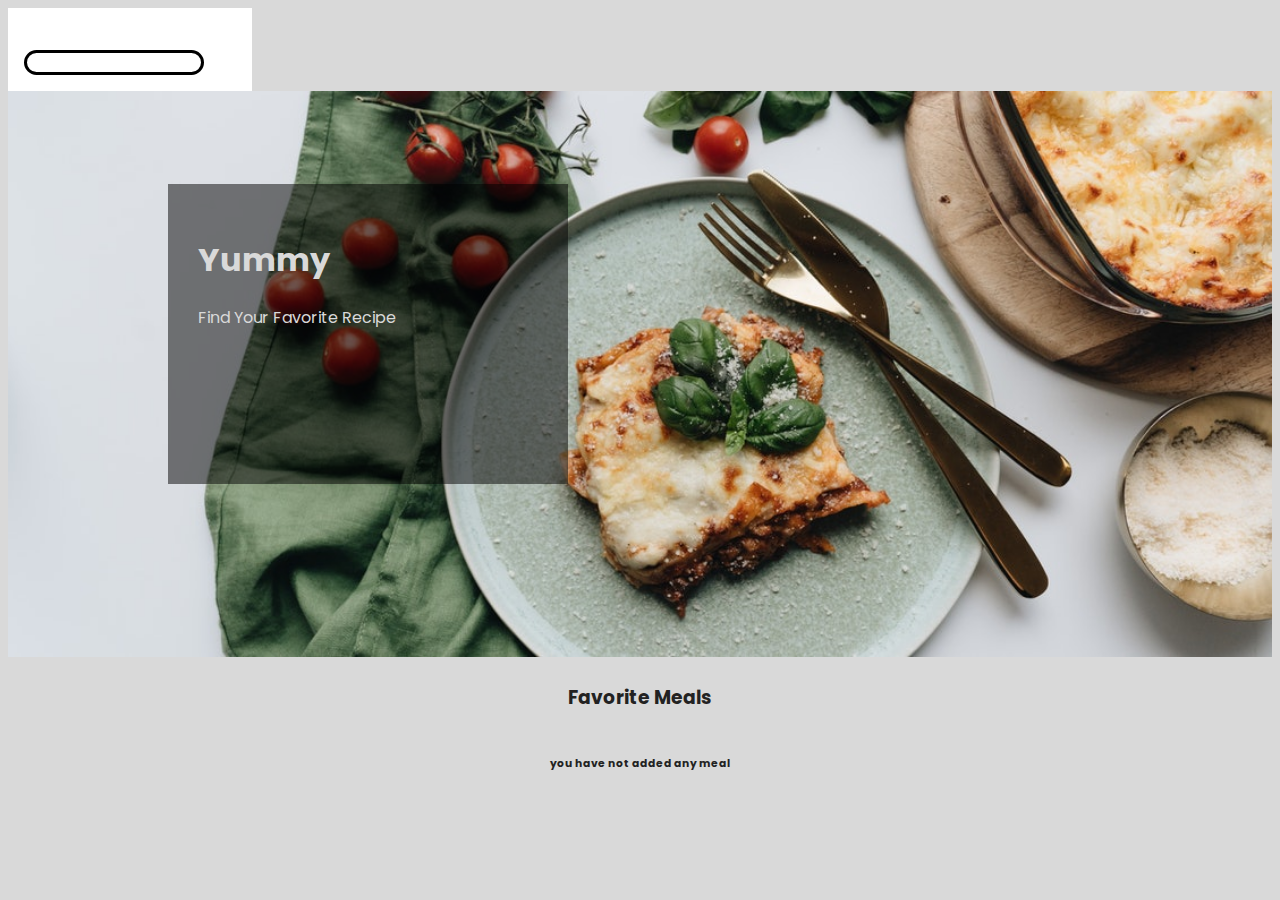
==== index.html @ 9b5654f8 "second-commit" ====
<!DOCTYPE html>
<html lang="en">
<head>
    <meta charset="UTF-8">
    <meta http-equiv="X-UA-Compatible" content="IE=edge">
    <meta name="viewport" content="width=device-width, initial-scale=1.0">
    <!-- <meta name="csrf-token" content="{{ csrf_token}}"> -->
    <link rel="stylesheet" href="style.css">
    <script src="https://cdn.jsdelivr.net/npm/@popperjs/core@2.10.2/dist/umd/popper.min.js" integrity="sha384-7+zCNj/IqJ95wo16oMtfsKbZ9ccEh31eOz1HGyDuCQ6wgnyJNSYdrPa03rtR1zdB" crossorigin="anonymous"></script>
    <script src="https://cdn.jsdelivr.net/npm/bootstrap@5.1.3/dist/js/bootstrap.min.js" integrity="sha384-QJHtvGhmr9XOIpI6YVutG+2QOK9T+ZnN4kzFN1RtK3zEFEIsxhlmWl5/YESvpZ13" crossorigin="anonymous"></script>
    <link href="https://cdn.jsdelivr.net/npm/bootstrap@5.1.3/dist/css/bootstrap.min.css" rel="stylesheet" integrity="sha384-1BmE4kWBq78iYhFldvKuhfTAU6auU8tT94WrHftjDbrCEXSU1oBoqyl2QvZ6jIW3" crossorigin="anonymous">
    <script src="https://cdn.jsdelivr.net/npm/bootstrap@5.1.3/dist/js/bootstrap.bundle.min.js" integrity="sha384-ka7Sk0Gln4gmtz2MlQnikT1wXgYsOg+OMhuP+IlRH9sENBO0LRn5q+8nbTov4+1p" crossorigin="anonymous"></script>
    <script src="https://kit.fontawesome.com/b0f9703e9b.js" crossorigin="anonymous"></script>
        <title>Recipe App</title>
</head>

<body>
    <div class="meal-info hidden" id="meal-popup">
        
    </div>
        <nav class="navbar">
            
              <div class="logo">
                <img src="yummy.png" alt="">
              </div>
                <div>
                    <input type="text" name="search" id="search-field" class="search-field">
                    <button id="search"><i class="fa fa-search" ></i></button>
                </div>
                
          </nav>
          <div class="landing-background">
            <img src="bg.jpg" alt="" srcset="">
            
           <div class="yummy">
            <h1>Yummy</h1>
            <p>Find Your Favorite Recipe</p>
           </div> 
           
          </div>
        

  
<div class="recipe-container" id="recipeContainer">

        <div class="favorite-text pt-5">
            <h3 >Favorite Meals</h3>
        </div>
        <div class="favortie-meal">
            <div class="favorite" >
        
            </div>
        </div>    
        <!-- <div class="all-fav">
            <a class="show-all-fav">show more</a>
        </div> -->
 
</div>
    

 <script src="script.js"></script>   
</body>
</html>
---- style.css ----
@import url('https://fonts.googleapis.com/css2?family=Poppins:wght@300&display=swap');
*{
    box-sizing: border-box;

}
body{
    /* padding:9rem; */
    background-color:#d9d9d9;
    /* background-image: linear-gradient(315deg, #485461 0%, #28313b 74%); */
    font-family: 'Poppins', sans-serif;
    color:#222;

}
.meal-info{
    background-color:rgba(0, 0, 0, 0.5);
    top:0;
    bottom:0;
    left:0;
    right:0;
    display:flex;
    align-items: center;
    justify-content: center;
    position:fixed;
    z-index: 1000;
    padding:3rem;

}
.meal-show{
    background-color: #fff;
    max-width:500px;
    width:100%;
    margin: 12rem;
    height: 600px;
    overflow-y: auto;
    padding: 2rem;
}
.meal-show::-webkit-scrollbar{
    width:.7vw;
}
.meal-show::-webkit-scrollbar-thumb{
    background-color: #f39f86;
background-image: linear-gradient(315deg, #D98F4E 0%, #93A686 74%);
border-radius: 33px;
}
.meal-show::-webkit-scrollbar-track{
    background-color: #d9d9d9;
background-image: linear-gradient(315deg, #d9d9d9 0%, #f6f2f2 74%);
}
.meal-info.hidden{
    opacity: 0;
    pointer-events: none;
}
.meal-show h1{
    text-align: center;
}
.meal-img{
    text-align: center;
    margin:2rem;
}
.meal-img img{
    max-width:100%;
    height: 100px;
}
.meal-info .close-popup{
    background-color: transparent;
    border:none;
    /* position: absolute; */
    top:1rem;
    right: 27rem;
    font-size: 2rem;
    cursor:pointer;
}
.random{
    background-color: #fff;
}
.recipe-container{
    /* width:50%; */
    /* display: flex; */
    /* justify-content: center;
    flex-direction: column; */
    margin:auto;
    text-align: center;
    border-radius: .1rem;
    padding: 0;
    margin: 0;
    /* background-color: #dce9f2; */
    /* flex-direction: column; */

}

.search-field{
   /* width: 0px;
   overflow: hidden;
   border:none;
   opacity:0;
   transition:opacity .9s ease ; */
   opacity:1;
   width:85%;
   border:.2rem solid black;
   border-radius: 2rem;
   transition:all .5s ease ;
}
.fade{
    opacity:1;
    width:30%;
    border:.2rem solid black;
    border-radius: 2rem;
    transition:all .5s ease ;
}
/* input#search-field {
    opacity: 1;
    transition:all .5s ease ;

} */
#search{
    /* float: right; */
    border:none;
    background:none;
}
.navbar{
    display: inline-block;
    padding:1rem;
    /* margin-bottom: 4rem; */
    background-color: #fff;
    /* margin :  2rem 3rem ; */
    justify-content: space-around;
}
.logo{
    /* margin-top: 1rem; */
    width:8%;
    display:inline-block;
}
.logo img{
    width:100%;
}
/* @keyframes search-field{
    from{
        margin-left:100%;
    }
    to{
        margin-left: 0%;
    }
} */
.random-recipe img{
    width:100%;
    /* border-radius: .3rem .3rem 0 0 ; */

}
.random-recipe .meal-contain{
    margin: 2rem;
    /* text-align:center; */
    /* border-radius: .3rem ; */
    box-shadow: rgba(0, 0, 0, 0.24) 0px 3px 8px;
    object-fit: contain;
    margin-top: 1rem;
    


}
.random-recipe{
    width: 70%;
    margin: auto;
    margin-top: 5rem;

}
.random-recipe h5{
    width:80%;
}
.random-recipe span{
    width: 200px;
    height: 40px;
    background-color: #fff;
  text-align: center;
    position: absolute;
    border-radius:0   .2rem .2rem 0;
    font-family: 'Poppins', sans-serif;
    padding:.5rem;
    /* color:#d9d9d9; */
    background-color: rgb(223, 223, 23);

}
.random-recipe h5{
    display: inline-block;
    margin:1rem;
}
.random-recipe button{
    float:right;
    margin: 1rem;
    border:none;
    background:none;
}
.fa-heart{
    color:rgb(235, 14, 14)
}
.fa-regular{
    color:black
}
.favorite-meal{
    width: 100%; 
    /* padding: 5rem; */
    height: 10%;


}
.favorite{
 
   margin: auto;
   display: flex;
   flex-direction: row;
    justify-content: center;
    overflow: hidden;
    height: 5%;
    margin-bottom: 2rem;
     max-width:80%;
     pointer-events: pointer;


}
.search-field{
    padding:0.1rem .4rem;
}
.favorite-text {
    margin: auto;
    /* text-align: center; */
    /* color:#d9d9d9; */
    /* display :flex;
    justify-content: center;
    justify-items: center; */
}
.fav-recipe {
    /* position: absolute; */
    /* top:0;
    left:0;
    display: grid;
    grid-template-columns: repeat(7,1fr);
    gap:1px; */
    pointer-events: none;
    height: 100%;
    width: 150%;
     display: flex;
     flex-wrap: wrap;
     justify-items: flex-start;
    flex-direction: row;
    justify-content: center;
    /* justify-items: center;  */
    /* background-color: #dce9f2; */

    overflow: hidden;

}
.fav-recipe img{
    pointer-events: painted;
}
.favorite{
    padding:0;
    /* text-align: center; */
    max-height: 50%;
    
}
.show-all{
    max-height: 100%;
}
.favorite img{
    display:block;
}

.clear{
    position:absolute;
    pointer-events: visible;
    border:none;
    /* background-color:transparent; */
    /* border-radius: 100px; */
    display:block;
    width:10px;
    height:10px;
    font-size: 1rem;
    /* top:-35px; */
    z-index: 1;
    color:#222;
  
}
.clear i{
    font-weight: bold;
}
.fav-recipe{
    padding: 2rem;
}
.fav-recipe div {
    /* text-align: center; */
    /* margin: auto; */
    padding: 0 0.5rem;
    /* width: 12%; */
    display: block;
}
.fa.fa-x{
   
}
.fa-x::before{
    border-radius: 100%;
    padding:3px;
    color:#222;
}
/* .fav-recipe div{
    text-align: center;
 
} */

.fav-recipe div  h5{
    font-size: small;
    color: #222;

   
}

.fav-recipe div img{
width: 80px;
height: 80px;
margin: auto ;
border-radius: 100%;
margin-bottom: .3rem;

}
.no-result{
    margin:2rem auto;
    text-align:center;
    color:rgb(163, 162, 162) 
}
/* .clear{
    display:none;
} */
.landing-background{
    /* background-image: url('background.jpg'); */
    /* background-repeat: no-repeat;
    background-size: 100% 100%;
    background-position: center;
    height: auto;
    max-width: 100%; */
    /* margin: 2rem auto; */
    height:max-content;
}
.landing-background img{
    width: 100%;
    height: auto;
    /* transform: scaleX(-1); */
}
.yummy{
  /* z-index: 999 !important; */
    background-color: rgba(0, 0, 0, 0.5);
    padding: 30px;
    /* z-index: 9999999 !important; */
    float: left;
    /* display: block; */
    /* width: auto; */
    position: absolute;
    -webkit-transform: translateY(-50%);
    -ms-transform: translateY(-50%);
    transform: translateY(-160%);
    margin-left: 10rem;
    height: 300px;
    width: 400px;
    color:#d9d9d9;
}
.all-fav{
    /* margin: auto;
    display: flex;
    justify-content: space-between; */
}
.all-fav img{
    width: 100px;
    height: 100px;
}

/* @media screen and (max-width:1110px) {
 .landing-background {
    height: 500px;
 }   
} */
@media screen and (max-width:1250px) {
 /* .favorite {
    max-height: 11vh;
 } */
 .yummy{
   padding: .6rem;
    
      transform: translateY(-120%);
      margin-left: 4rem;
      height: 200px;
      width: 300px;
      font-size: .7rem;
  }  
  .meal-show{
    margin: 0;
    }
}
@media screen and (max-width:680px) {
    .yummy{
   padding: .4rem;
     
        transform: translateY(-160%);
        margin-left: 4rem;
        height: 100px;
        width: 150px;
        font-size: .5rem;
    } 
   

}
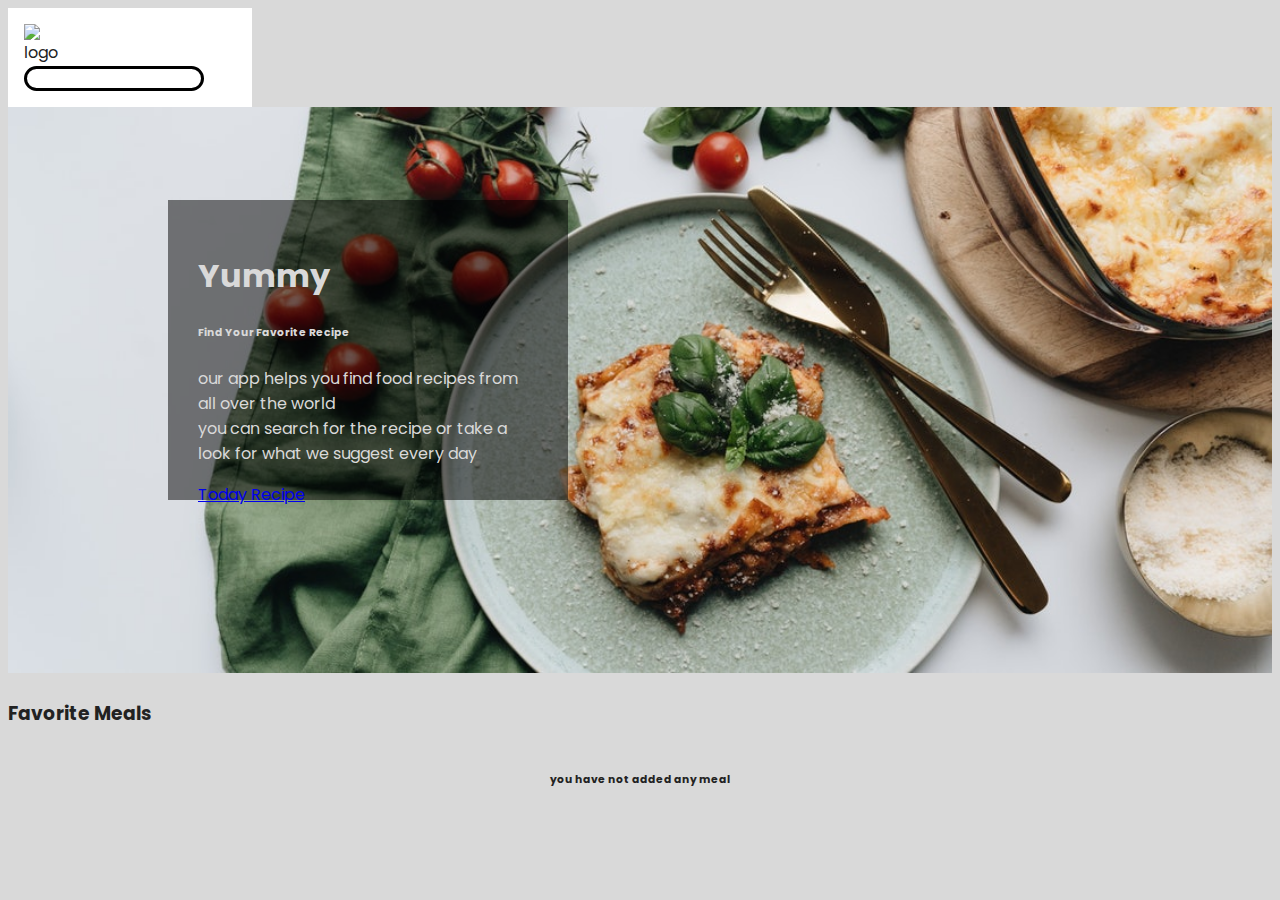
==== commit dc3e70c8: "second-commit" ====
--- a/index.html
+++ b/index.html
@@ -4,7 +4,7 @@
     <meta charset="UTF-8">
     <meta http-equiv="X-UA-Compatible" content="IE=edge">
     <meta name="viewport" content="width=device-width, initial-scale=1.0">
-    <!-- <meta name="csrf-token" content="{{ csrf_token}}"> -->
+    <meta name="csrf-token" content="{{ csrf_token}}">
     <link rel="stylesheet" href="style.css">
     <script src="https://cdn.jsdelivr.net/npm/@popperjs/core@2.10.2/dist/umd/popper.min.js" integrity="sha384-7+zCNj/IqJ95wo16oMtfsKbZ9ccEh31eOz1HGyDuCQ6wgnyJNSYdrPa03rtR1zdB" crossorigin="anonymous"></script>
     <script src="https://cdn.jsdelivr.net/npm/bootstrap@5.1.3/dist/js/bootstrap.min.js" integrity="sha384-QJHtvGhmr9XOIpI6YVutG+2QOK9T+ZnN4kzFN1RtK3zEFEIsxhlmWl5/YESvpZ13" crossorigin="anonymous"></script>
@@ -15,49 +15,40 @@
 </head>
 
 <body>
-    <div class="meal-info hidden" id="meal-popup">
+    <div class="meal-info d-flex justify-content-center align-items-center hidden" id="meal-popup">
         
     </div>
-        <nav class="navbar">
-            
-              <div class="logo">
-                <img src="yummy.png" alt="">
-              </div>
-                <div>
-                    <input type="text" name="search" id="search-field" class="search-field">
-                    <button id="search"><i class="fa fa-search" ></i></button>
-                </div>
-                
-          </nav>
-          <div class="landing-background">
-            <img src="bg.jpg" alt="" srcset="">
-            
-           <div class="yummy">
+    <nav class="navbar">
+        <div class="logo">
+          <img class='w-100'src="yummy.png" alt="logo">
+        </div>
+        <div>
+            <input type="text" name="search" id="search-field" class="search-field">
+            <button id="search"><i class="fa fa-search" ></i></button>
+        </div>     
+    </nav>
+    <div class="landing-background">
+        <img src="bg.jpg">
+        <div class="yummy">
             <h1>Yummy</h1>
-            <p>Find Your Favorite Recipe</p>
-           </div> 
-           
-          </div>
-        
-
+            <h6 class="font-weight-bold text-warning">Find Your Favorite Recipe</h6>
+            <p>our app helps you find food recipes from all over the world<br>
+            you can search for the recipe or take a look for what we suggest every day
+            </p>
+            <a href='#today'class="btn btn-success">Today Recipe</a>
+        </div> 
+    </div>
   
-<div class="recipe-container" id="recipeContainer">
-
+    <div class="recipe-container mr-auto text-center" id="recipeContainer">
         <div class="favorite-text pt-5">
             <h3 >Favorite Meals</h3>
         </div>
         <div class="favortie-meal">
             <div class="favorite" >
-        
             </div>
-        </div>    
-        <!-- <div class="all-fav">
-            <a class="show-all-fav">show more</a>
-        </div> -->
- 
-</div>
+        </div>   
+    </div>
     
-
- <script src="script.js"></script>   
+    <script src="script.js"></script>   
 </body>
 </html>--- a/style.css
+++ b/style.css
@@ -1,15 +1,11 @@
 @import url('https://fonts.googleapis.com/css2?family=Poppins:wght@300&display=swap');
 *{
     box-sizing: border-box;
-
 }
 body{
-    /* padding:9rem; */
     background-color:#d9d9d9;
-    /* background-image: linear-gradient(315deg, #485461 0%, #28313b 74%); */
     font-family: 'Poppins', sans-serif;
     color:#222;
-
 }
 .meal-info{
     background-color:rgba(0, 0, 0, 0.5);
@@ -17,16 +13,12 @@
     bottom:0;
     left:0;
     right:0;
-    display:flex;
-    align-items: center;
-    justify-content: center;
     position:fixed;
     z-index: 1000;
     padding:3rem;
-
 }
 .meal-show{
-    background-color: #fff;
+    background-color: #d9d9d9;
     max-width:500px;
     width:100%;
     margin: 12rem;
@@ -39,12 +31,12 @@
 }
 .meal-show::-webkit-scrollbar-thumb{
     background-color: #f39f86;
-background-image: linear-gradient(315deg, #D98F4E 0%, #93A686 74%);
-border-radius: 33px;
+    background-image: linear-gradient(315deg, #D98F4E 0%, #93A686 74%);
+    border-radius: 33px;
 }
 .meal-show::-webkit-scrollbar-track{
     background-color: #d9d9d9;
-background-image: linear-gradient(315deg, #d9d9d9 0%, #f6f2f2 74%);
+    background-image: linear-gradient(315deg, #d9d9d9 0%, #f6f2f2 74%);
 }
 .meal-info.hidden{
     opacity: 0;
@@ -64,120 +56,71 @@
 .meal-info .close-popup{
     background-color: transparent;
     border:none;
-    /* position: absolute; */
     top:1rem;
     right: 27rem;
     font-size: 2rem;
     cursor:pointer;
 }
 .random{
-    background-color: #fff;
-}
-.recipe-container{
-    /* width:50%; */
-    /* display: flex; */
-    /* justify-content: center;
-    flex-direction: column; */
+    background-color: #d9d9d9;
+}
+/* .recipe-container{
     margin:auto;
     text-align: center;
-    border-radius: .1rem;
-    padding: 0;
-    margin: 0;
-    /* background-color: #dce9f2; */
-    /* flex-direction: column; */
-
-}
+} */
 
 .search-field{
-   /* width: 0px;
-   overflow: hidden;
-   border:none;
-   opacity:0;
-   transition:opacity .9s ease ; */
    opacity:1;
    width:85%;
    border:.2rem solid black;
    border-radius: 2rem;
    transition:all .5s ease ;
 }
-.fade{
-    opacity:1;
-    width:30%;
-    border:.2rem solid black;
-    border-radius: 2rem;
-    transition:all .5s ease ;
-}
-/* input#search-field {
-    opacity: 1;
-    transition:all .5s ease ;
-
-} */
 #search{
-    /* float: right; */
     border:none;
     background:none;
 }
 .navbar{
     display: inline-block;
     padding:1rem;
-    /* margin-bottom: 4rem; */
     background-color: #fff;
-    /* margin :  2rem 3rem ; */
     justify-content: space-around;
 }
 .logo{
-    /* margin-top: 1rem; */
-    width:8%;
+    width:10%;
     display:inline-block;
 }
-.logo img{
+/* .logo img{
     width:100%;
-}
-/* @keyframes search-field{
-    from{
-        margin-left:100%;
-    }
-    to{
-        margin-left: 0%;
-    }
 } */
+
 .random-recipe img{
     width:100%;
-    /* border-radius: .3rem .3rem 0 0 ; */
-
+    cursor: pointer;
 }
 .random-recipe .meal-contain{
     margin: 2rem;
-    /* text-align:center; */
-    /* border-radius: .3rem ; */
     box-shadow: rgba(0, 0, 0, 0.24) 0px 3px 8px;
     object-fit: contain;
     margin-top: 1rem;
-    
-
-
 }
 .random-recipe{
-    width: 70%;
+    width: 50%;
     margin: auto;
     margin-top: 5rem;
-
 }
 .random-recipe h5{
     width:80%;
 }
 .random-recipe span{
-    width: 200px;
+    width: 10rem;
     height: 40px;
     background-color: #fff;
-  text-align: center;
+    text-align: center;
     position: absolute;
     border-radius:0   .2rem .2rem 0;
     font-family: 'Poppins', sans-serif;
     padding:.5rem;
-    /* color:#d9d9d9; */
-    background-color: rgb(223, 223, 23);
-
 }
 .random-recipe h5{
     display: inline-block;
@@ -197,65 +140,41 @@
 }
 .favorite-meal{
     width: 100%; 
-    /* padding: 5rem; */
     height: 10%;
-
-
 }
 .favorite{
- 
    margin: auto;
    display: flex;
    flex-direction: row;
-    justify-content: center;
-    overflow: hidden;
-    height: 5%;
-    margin-bottom: 2rem;
-     max-width:80%;
-     pointer-events: pointer;
-
-
+   justify-content: center;
+   overflow: hidden;
+   height: 5%;
+   margin-bottom: 2rem;
+   max-width:80%;
+   pointer-events: pointer;
+   padding:0;
+   max-height: 50%;
 }
 .search-field{
     padding:0.1rem .4rem;
 }
 .favorite-text {
     margin: auto;
-    /* text-align: center; */
-    /* color:#d9d9d9; */
-    /* display :flex;
-    justify-content: center;
-    justify-items: center; */
 }
 .fav-recipe {
-    /* position: absolute; */
-    /* top:0;
-    left:0;
-    display: grid;
-    grid-template-columns: repeat(7,1fr);
-    gap:1px; */
     pointer-events: none;
     height: 100%;
     width: 150%;
-     display: flex;
-     flex-wrap: wrap;
-     justify-items: flex-start;
+    display: flex;
+    flex-wrap: wrap;
+    justify-items: flex-start;
     flex-direction: row;
     justify-content: center;
-    /* justify-items: center;  */
-    /* background-color: #dce9f2; */
-
     overflow: hidden;
-
 }
 .fav-recipe img{
     pointer-events: painted;
-}
-.favorite{
-    padding:0;
-    /* text-align: center; */
-    max-height: 50%;
-    
+    cursor: pointer;
 }
 .show-all{
     max-height: 100%;
@@ -263,21 +182,17 @@
 .favorite img{
     display:block;
 }
-
 .clear{
     position:absolute;
     pointer-events: visible;
     border:none;
-    /* background-color:transparent; */
-    /* border-radius: 100px; */
     display:block;
     width:10px;
     height:10px;
     font-size: 1rem;
-    /* top:-35px; */
     z-index: 1;
     color:#222;
-  
+    cursor: pointer;
 }
 .clear i{
     font-weight: bold;
@@ -286,71 +201,41 @@
     padding: 2rem;
 }
 .fav-recipe div {
-    /* text-align: center; */
-    /* margin: auto; */
     padding: 0 0.5rem;
-    /* width: 12%; */
     display: block;
-}
-.fa.fa-x{
-   
 }
 .fa-x::before{
     border-radius: 100%;
     padding:3px;
     color:#222;
 }
-/* .fav-recipe div{
-    text-align: center;
- 
-} */
-
 .fav-recipe div  h5{
     font-size: small;
-    color: #222;
-
-   
-}
-
+    color: #222; 
+}
 .fav-recipe div img{
-width: 80px;
-height: 80px;
-margin: auto ;
-border-radius: 100%;
-margin-bottom: .3rem;
-
+    width: 80px;
+    height: 80px;
+    margin: auto ;
+    border-radius: 100%;
+    margin-bottom: .3rem;
 }
 .no-result{
     margin:2rem auto;
     text-align:center;
     color:rgb(163, 162, 162) 
 }
-/* .clear{
-    display:none;
-} */
 .landing-background{
-    /* background-image: url('background.jpg'); */
-    /* background-repeat: no-repeat;
-    background-size: 100% 100%;
-    background-position: center;
-    height: auto;
-    max-width: 100%; */
-    /* margin: 2rem auto; */
     height:max-content;
 }
 .landing-background img{
     width: 100%;
     height: auto;
-    /* transform: scaleX(-1); */
 }
 .yummy{
-  /* z-index: 999 !important; */
     background-color: rgba(0, 0, 0, 0.5);
     padding: 30px;
-    /* z-index: 9999999 !important; */
     float: left;
-    /* display: block; */
-    /* width: auto; */
     position: absolute;
     -webkit-transform: translateY(-50%);
     -ms-transform: translateY(-50%);
@@ -360,48 +245,36 @@
     width: 400px;
     color:#d9d9d9;
 }
-.all-fav{
-    /* margin: auto;
-    display: flex;
-    justify-content: space-between; */
-}
 .all-fav img{
     width: 100px;
     height: 100px;
 }
 
-/* @media screen and (max-width:1110px) {
- .landing-background {
-    height: 500px;
- }   
-} */
 @media screen and (max-width:1250px) {
- /* .favorite {
-    max-height: 11vh;
- } */
  .yummy{
-   padding: .6rem;
-    
-      transform: translateY(-120%);
+      padding: .6rem;
+      transform: translateY(-108%);
       margin-left: 4rem;
-      height: 200px;
-      width: 300px;
-      font-size: .7rem;
+      height: 300px;
+      width: 400px;
+      font-size: 1.2rem;
   }  
   .meal-show{
-    margin: 0;
+        margin: 0;
     }
 }
 @media screen and (max-width:680px) {
     .yummy{
-   padding: .4rem;
-     
-        transform: translateY(-160%);
+        padding: .4rem;
+        transform: translateY(-105%);
         margin-left: 4rem;
-        height: 100px;
-        width: 150px;
-        font-size: .5rem;
+        height: 150px;
+        width: 200px;
+        font-size: .4rem;
     } 
-   
+   .yummy a{
+        width: 4rem;
+        font-size: .4rem;
+   }
 
 }